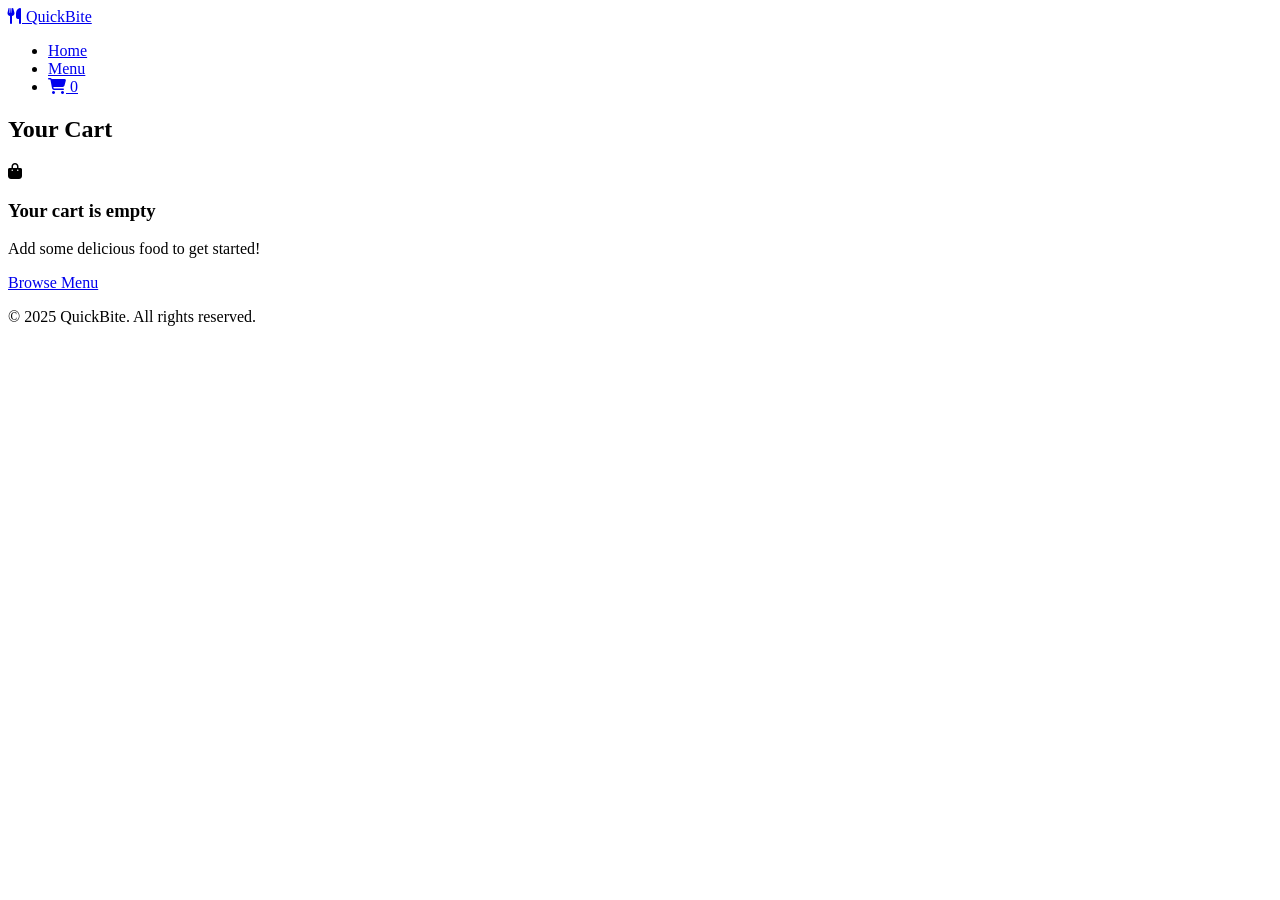
==== cart.html @ 8af823a6 "Add files via upload" ====
<!DOCTYPE html>
<html lang="en">
<head>
  <meta charset="UTF-8">
  <meta name="viewport" content="width=device-width, initial-scale=1.0">
  <title>Cart - QuickBite</title>
  <link rel="stylesheet" href="css/style.css">
  <link rel="stylesheet" href="css/responsive.css">
  <link href="https://fonts.googleapis.com/css2?family=Poppins:wght@400;600;700&family=Inter:wght@400;500&display=swap" rel="stylesheet">
  <link rel="stylesheet" href="https://cdnjs.cloudflare.com/ajax/libs/font-awesome/6.4.0/css/all.min.css">
</head>
<body>

  <nav class="navbar">
    <div class="nav-container">
      <a href="index.html" class="logo"><i class="fas fa-utensils"></i> QuickBite</a>
      <ul class="nav-links">
        <li><a href="index.html">Home</a></li>
        <li><a href="menu.html">Menu</a></li>
        <li><a href="cart.html" class="cart-link active">
          <i class="fas fa-shopping-cart"></i>
          <span class="cart-badge" id="cartBadge">0</span>
        </a></li>
      </ul>
    </div>
  </nav>

  <section class="cart-page">
    <h2 class="section-title">Your Cart</h2>

    <div id="cartContainer"></div>

    <div class="cart-summary" id="cartSummary" style="display:none;">
      <div class="summary-row"><span>Subtotal:</span><span id="subtotal">Rs. 0</span></div>
      <div class="summary-row"><span>Delivery Fee:</span><span>Rs. 100</span></div>
      <div class="summary-row"><span>Tax (5%):</span><span id="tax">Rs. 0</span></div>
      <div class="summary-row total"><span>Total:</span><span id="total">Rs. 0</span></div>
      <a href="checkout.html" class="btn btn-primary btn-block">Proceed to Checkout <i class="fas fa-arrow-right"></i></a>
    </div>

    <div class="empty-cart" id="emptyCart">
      <i class="fas fa-shopping-bag"></i>
      <h3>Your cart is empty</h3>
      <p>Add some delicious food to get started!</p>
      <a href="menu.html" class="btn btn-primary">Browse Menu</a>
    </div>
  </section>

  <footer class="footer">
    <p>© 2025 QuickBite. All rights reserved.</p>
  </footer>

  <script src="js/data.js"></script>
  <script src="js/cart.js"></script>
  <script src="js/cart-page.js"></script>
</body>
</html>
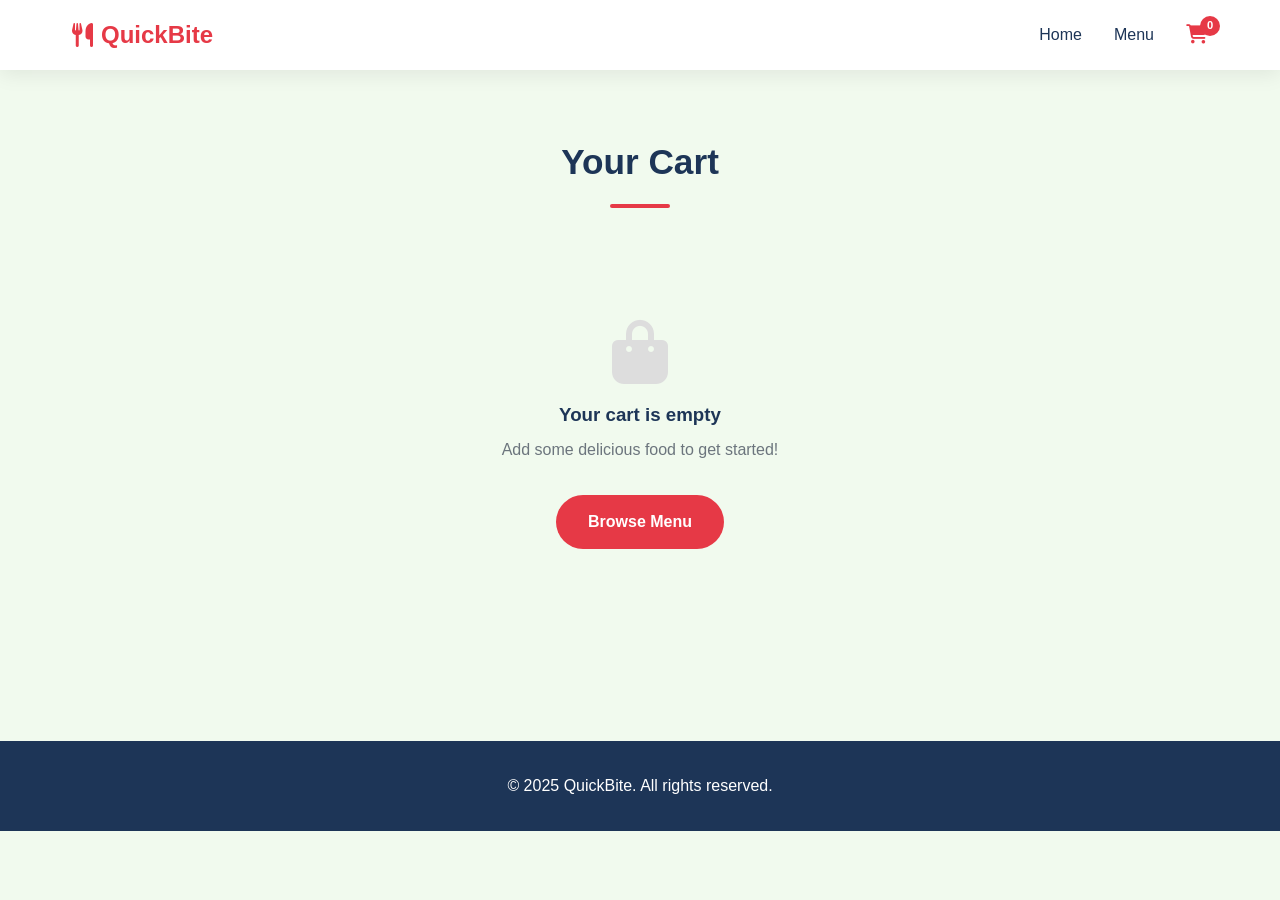
==== commit a617d748: "Update cart.html" ====
--- a/cart.html
+++ b/cart.html
@@ -4,8 +4,8 @@
   <meta charset="UTF-8">
   <meta name="viewport" content="width=device-width, initial-scale=1.0">
   <title>Cart - QuickBite</title>
-  <link rel="stylesheet" href="css/style.css">
-  <link rel="stylesheet" href="css/responsive.css">
+  <link rel="stylesheet" href="style.css">
+  <link rel="stylesheet" href="responsive.css">
   <link href="https://fonts.googleapis.com/css2?family=Poppins:wght@400;600;700&family=Inter:wght@400;500&display=swap" rel="stylesheet">
   <link rel="stylesheet" href="https://cdnjs.cloudflare.com/ajax/libs/font-awesome/6.4.0/css/all.min.css">
 </head>
@@ -54,4 +54,4 @@
   <script src="js/cart.js"></script>
   <script src="js/cart-page.js"></script>
 </body>
-</html>+</html>
--- a/style.css
+++ b/style.css
@@ -0,0 +1,120 @@
+/* RESET */
+* { margin: 0; padding: 0; box-sizing: border-box; }
+
+:root {
+  --primary: #E63946;
+  --secondary: #F4A261;
+  --dark: #1D3557;
+  --light: #F1FAEE;
+  --gray: #6c757d;
+  --white: #ffffff;
+  --shadow: 0 4px 20px rgba(0,0,0,0.08);
+}
+
+body {
+  font-family: 'Inter', sans-serif;
+  background: var(--light);
+  color: var(--dark);
+  line-height: 1.6;
+}
+
+h1, h2, h3, h4 { font-family: 'Poppins', sans-serif; font-weight: 700; }
+img { max-width: 100%; display: block; }
+
+/* NAVBAR */
+.navbar { background: var(--white); box-shadow: var(--shadow); position: sticky; top: 0; z-index: 100; }
+.nav-container { max-width: 1200px; margin: 0 auto; padding: 1rem 2rem; display: flex; justify-content: space-between; align-items: center; }
+.logo { font-family: 'Poppins', sans-serif; font-size: 1.5rem; font-weight: 700; color: var(--primary); text-decoration: none; display: flex; align-items: center; gap: 0.5rem; }
+.nav-links { display: flex; list-style: none; gap: 2rem; align-items: center; }
+.nav-links a { text-decoration: none; color: var(--dark); font-weight: 500; transition: color 0.3s; }
+.nav-links a:hover, .nav-links a.active { color: var(--primary); }
+.cart-link { position: relative; font-size: 1.2rem; }
+.cart-badge { position: absolute; top: -8px; right: -12px; background: var(--primary); color: white; font-size: 0.7rem; width: 20px; height: 20px; border-radius: 50%; display: flex; align-items: center; justify-content: center; font-weight: 600; }
+
+/* HERO */
+.hero { max-width: 1200px; margin: 0 auto; padding: 4rem 2rem; display: grid; grid-template-columns: 1fr 1fr; gap: 3rem; align-items: center; }
+.hero-content h1 { font-size: 3rem; line-height: 1.2; margin-bottom: 1rem; }
+.hero-content h1 span { color: var(--primary); }
+.hero-content p { font-size: 1.1rem; color: var(--gray); margin-bottom: 2rem; }
+.hero-buttons { display: flex; gap: 1rem; }
+.hero-image img { width: 100%; border-radius: 20px; box-shadow: 0 20px 50px rgba(0,0,0,0.15); }
+
+/* BUTTONS */
+.btn { padding: 0.9rem 2rem; border-radius: 50px; text-decoration: none; font-weight: 600; transition: all 0.3s; cursor: pointer; border: none; font-size: 1rem; display: inline-flex; align-items: center; justify-content: center; gap: 0.5rem; }
+.btn-primary { background: var(--primary); color: white; }
+.btn-primary:hover { background: #c1121f; transform: translateY(-2px); box-shadow: 0 6px 20px rgba(230,57,70,0.4); }
+.btn-outline { background: transparent; color: var(--dark); border: 2px solid var(--dark); }
+.btn-outline:hover { background: var(--dark); color: white; }
+.btn-block { display: flex; width: 100%; margin-top: 1rem; }
+
+/* SECTIONS */
+.featured, .why-us, .menu-page, .cart-page, .checkout-page { max-width: 1200px; margin: 0 auto; padding: 4rem 2rem; }
+.section-title { text-align: center; font-size: 2.2rem; margin-bottom: 3rem; }
+.section-title::after { content: ''; display: block; width: 60px; height: 4px; background: var(--primary); margin: 0.8rem auto 0; border-radius: 2px; }
+
+/* FOOD GRID */
+.food-grid { display: grid; grid-template-columns: repeat(auto-fit, minmax(250px, 1fr)); gap: 2rem; }
+.food-card { background: white; border-radius: 16px; overflow: hidden; box-shadow: var(--shadow); transition: transform 0.3s, box-shadow 0.3s; }
+.food-card:hover { transform: translateY(-8px); box-shadow: 0 20px 40px rgba(0,0,0,0.15); }
+.food-card img { width: 100%; height: 200px; object-fit: cover; }
+.food-info { padding: 1.2rem; }
+.food-info h3 { font-size: 1.1rem; margin-bottom: 0.4rem; }
+.food-info p { font-size: 0.9rem; color: var(--gray); margin-bottom: 1rem; }
+.food-bottom { display: flex; justify-content: space-between; align-items: center; }
+.price { font-weight: 700; color: var(--primary); font-size: 1.1rem; }
+.btn-add { background: var(--primary); color: white; border: none; padding: 0.5rem 1rem; border-radius: 8px; cursor: pointer; font-weight: 600; transition: background 0.3s; font-size: 0.9rem; }
+.btn-add:hover { background: #c1121f; }
+
+/* WHY US */
+.features-grid { display: grid; grid-template-columns: repeat(auto-fit, minmax(250px, 1fr)); gap: 2rem; }
+.feature-card { background: white; padding: 2rem; border-radius: 16px; text-align: center; box-shadow: var(--shadow); transition: transform 0.3s; }
+.feature-card:hover { transform: translateY(-5px); }
+.feature-card i { font-size: 2.5rem; color: var(--primary); margin-bottom: 1rem; }
+.feature-card h3 { margin-bottom: 0.5rem; }
+.feature-card p { color: var(--gray); font-size: 0.95rem; }
+
+/* MENU */
+.search-box { max-width: 500px; margin: 0 auto 2rem; position: relative; }
+.search-box i { position: absolute; left: 1.2rem; top: 50%; transform: translateY(-50%); color: var(--gray); }
+.search-box input { width: 100%; padding: 1rem 1rem 1rem 3rem; border: 2px solid #e0e0e0; border-radius: 50px; font-size: 1rem; font-family: inherit; transition: border 0.3s; background: white; }
+.search-box input:focus { outline: none; border-color: var(--primary); }
+.category-tabs { display: flex; justify-content: center; gap: 1rem; margin-bottom: 3rem; flex-wrap: wrap; }
+.tab { padding: 0.7rem 1.5rem; border: 2px solid #e0e0e0; background: white; border-radius: 50px; cursor: pointer; font-weight: 600; font-family: inherit; color: var(--dark); transition: all 0.3s; }
+.tab:hover { border-color: var(--primary); color: var(--primary); }
+.tab.active { background: var(--primary); color: white; border-color: var(--primary); }
+.no-results { text-align: center; color: var(--gray); font-size: 1.2rem; padding: 3rem; }
+
+/* CART */
+.cart-item { display: grid; grid-template-columns: 80px 1fr auto auto; gap: 1rem; align-items: center; background: white; padding: 1rem; border-radius: 12px; margin-bottom: 1rem; box-shadow: var(--shadow); }
+.cart-item img { width: 80px; height: 80px; object-fit: cover; border-radius: 8px; }
+.cart-item-info h4 { margin-bottom: 0.3rem; font-size: 1rem; }
+.qty-controls { display: flex; align-items: center; gap: 0.8rem; background: var(--light); padding: 0.4rem 0.8rem; border-radius: 50px; }
+.qty-controls button { background: transparent; border: none; cursor: pointer; color: var(--primary); font-weight: 700; width: 24px; height: 24px; display: flex; align-items: center; justify-content: center; }
+.qty-controls span { font-weight: 600; min-width: 20px; text-align: center; }
+.remove-btn { background: transparent; border: none; color: var(--gray); cursor: pointer; font-size: 1.1rem; padding: 0.5rem; transition: color 0.3s; }
+.remove-btn:hover { color: var(--primary); }
+.cart-summary { background: white; padding: 2rem; border-radius: 16px; box-shadow: var(--shadow); max-width: 500px; margin: 2rem auto; }
+.summary-row { display: flex; justify-content: space-between; padding: 0.7rem 0; border-bottom: 1px solid #f0f0f0; }
+.summary-row.total { font-weight: 700; font-size: 1.2rem; color: var(--primary); border-bottom: none; margin-top: 0.5rem; }
+.empty-cart { text-align: center; padding: 4rem 2rem; }
+.empty-cart i { font-size: 4rem; color: #ddd; margin-bottom: 1rem; }
+.empty-cart h3 { margin-bottom: 0.5rem; }
+.empty-cart p { color: var(--gray); margin-bottom: 2rem; }
+
+/* CHECKOUT */
+.checkout-grid { display: grid; grid-template-columns: 1.5fr 1fr; gap: 2rem; }
+.checkout-form, .order-summary { background: white; padding: 2rem; border-radius: 16px; box-shadow: var(--shadow); }
+.checkout-form h3, .order-summary h3 { margin-bottom: 1.5rem; }
+.form-group { margin-bottom: 1.2rem; }
+.form-group label { display: block; margin-bottom: 0.5rem; font-weight: 500; }
+.form-group input, .form-group textarea, .form-group select { width: 100%; padding: 0.9rem 1rem; border: 2px solid #e0e0e0; border-radius: 10px; font-family: inherit; font-size: 1rem; transition: border 0.3s; }
+.form-group input:focus, .form-group textarea:focus, .form-group select:focus { outline: none; border-color: var(--primary); }
+.form-group textarea { resize: vertical; min-height: 80px; }
+.error { color: var(--primary); font-size: 0.85rem; display: block; margin-top: 0.3rem; }
+
+/* FOOTER */
+.footer { background: var(--dark); color: white; text-align: center; padding: 2rem; margin-top: 4rem; }
+
+/* TOAST */
+.toast { position: fixed; bottom: 30px; left: 50%; transform: translateX(-50%) translateY(100px); background: var(--dark); color: white; padding: 1rem 2rem; border-radius: 50px; box-shadow: 0 10px 30px rgba(0,0,0,0.3); opacity: 0; transition: all 0.3s; z-index: 999; font-weight: 500; }
+.toast.show { transform: translateX(-50%) translateY(0); opacity: 1; }
--- a/responsive.css
+++ b/responsive.css
@@ -0,0 +1,16 @@
+@media (max-width: 900px) {
+  .checkout-grid { grid-template-columns: 1fr; }
+}
+
+@media (max-width: 768px) {
+  .hero { grid-template-columns: 1fr; padding: 2rem 1.5rem; text-align: center; }
+  .hero-content h1 { font-size: 2rem; }
+  .hero-buttons { justify-content: center; flex-wrap: wrap; }
+  .nav-links { gap: 1rem; }
+  .section-title { font-size: 1.6rem; }
+  .cart-item { grid-template-columns: 60px 1fr; }
+  .cart-item .qty-controls, .cart-item .remove-btn { grid-column: 1 / -1; justify-self: end; }
+  .featured, .why-us, .menu-page, .cart-page, .checkout-page { padding: 2rem 1rem; }
+  .category-tabs { gap: 0.5rem; }
+  .tab { padding: 0.5rem 1rem; font-size: 0.9rem; }
+}
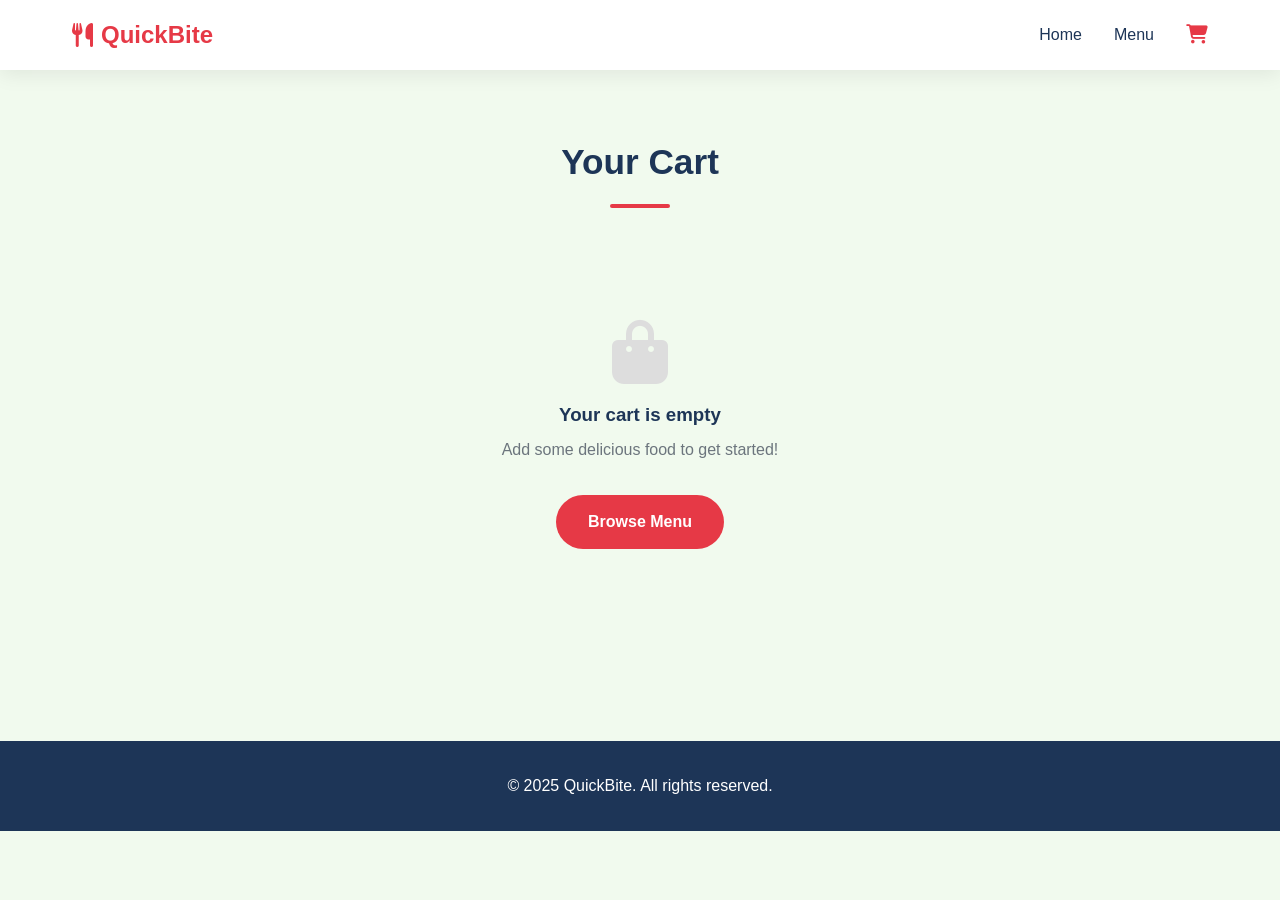
==== commit 2c007d96: "Update cart.html" ====
--- a/cart.html
+++ b/cart.html
@@ -50,8 +50,8 @@
     <p>© 2025 QuickBite. All rights reserved.</p>
   </footer>
 
-  <script src="js/data.js"></script>
-  <script src="js/cart.js"></script>
-  <script src="js/cart-page.js"></script>
+  <script src="data.js"></script>
+  <script src="cart.js"></script>
+  <script src="cart-page.js"></script>
 </body>
 </html>
